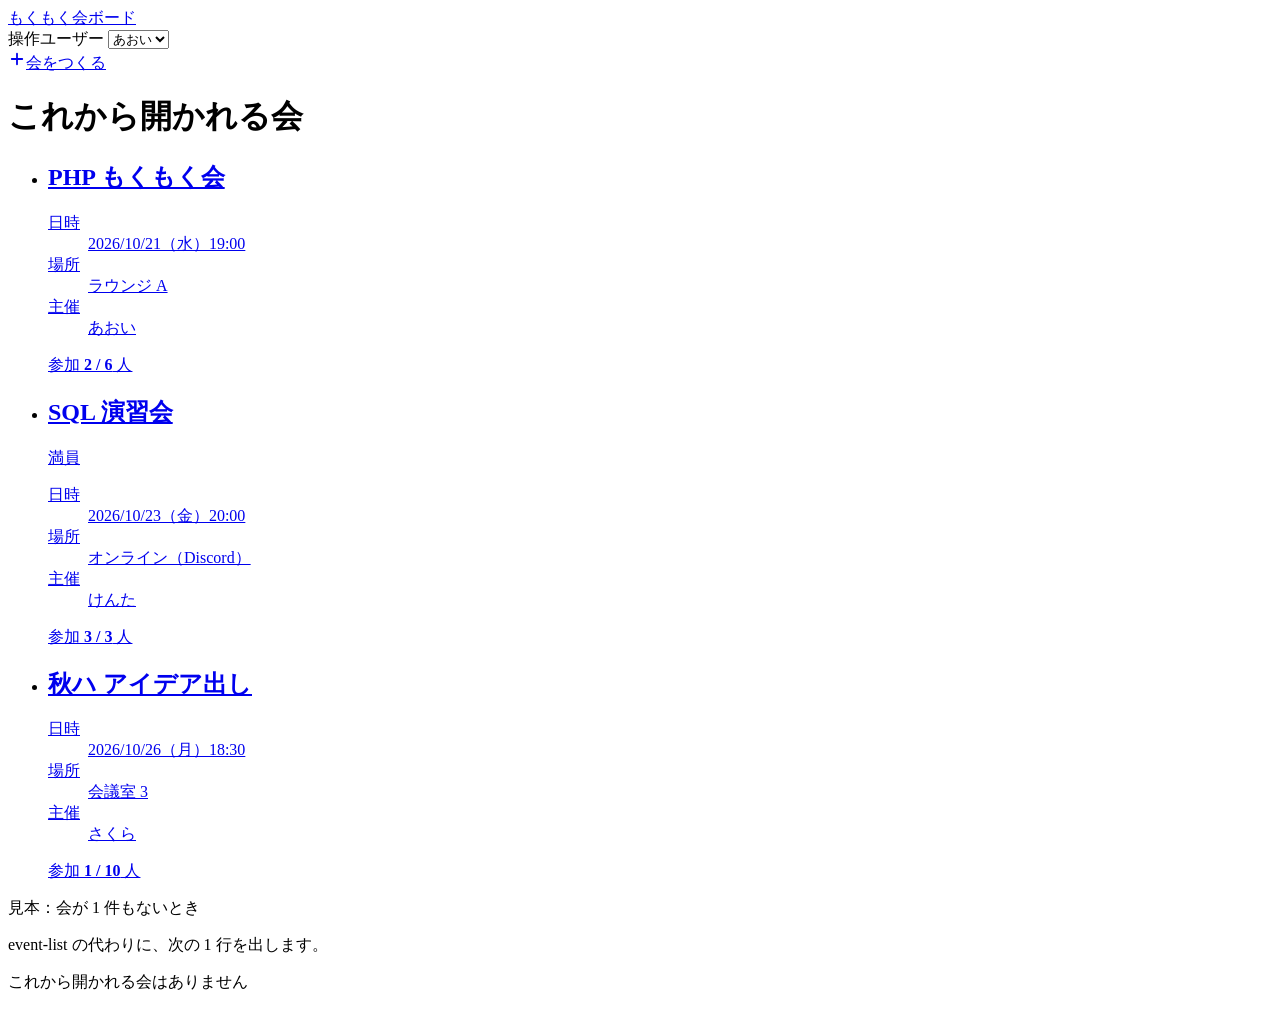
==== docs/mockup/index.html @ dac14f7e "モックアップ（一覧・会をつくる・詳細）と共通 CSS を追加 - src/assets/style.css：全画面の見た目（CSS 変数・BEM 風クラス・スマホ幅対応） - docs/mockup/" ====
<!doctype html>
<html lang="ja">
<head>
<meta charset="utf-8">
<meta name="viewport" content="width=device-width, initial-scale=1">
<title>会の一覧 | もくもく会ボード</title>
<link rel="preconnect" href="https://fonts.googleapis.com">
<link href="https://fonts.googleapis.com/css2?family=Zen+Kaku+Gothic+New:wght@400;500;700&display=swap" rel="stylesheet">
<link rel="stylesheet" href="/assets/style.css">
</head>
<body>
<!-- ここから partials/header.php が出す部分（モックアップではリンク先を mockup 内に変え、select の onchange を外している） -->
<header class="site-header">
  <div class="site-header__inner">
    <a href="index.html" class="site-title">もくもく会ボード</a>
    <div class="site-header__actions">
      <form method="post" class="user-switch">
        <label>操作ユーザー
          <select name="switch_user_id">
            <option value="1" selected>あおい</option>
            <option value="2">けんた</option>
            <option value="3">さくら</option>
            <option value="4">はると</option>
            <option value="5">みお</option>
          </select>
        </label>
        <noscript><button type="submit" class="btn">切替</button></noscript>
      </form>
      <a href="new.html" class="btn btn--primary">
        <svg width="18" height="18" viewBox="0 0 24 24" fill="none" stroke="currentColor" stroke-width="2.4" stroke-linecap="round" aria-hidden="true"><path d="M12 5v14M5 12h14"></path></svg>会をつくる
      </a>
    </div>
  </div>
</header>
<main class="container">
<!-- ここまで header.php -->

<h1 class="page-title">これから開かれる会</h1>

<!-- 開催日時が近い順。日付は見本（実際は db/init.sql が起動日からの相対で入れる）。終わった会（Git 入門ハンズオン）は出さない -->
<ul class="event-list">
  <li>
    <a class="event-card" href="detail.html">
      <div class="event-card__head">
        <h2 class="event-card__title">PHP もくもく会</h2>
      </div>
      <dl class="meta-list">
        <div class="meta-row"><dt>日時</dt><dd>2026/10/21（水）19:00</dd></div>
        <div class="meta-row"><dt>場所</dt><dd>ラウンジ A</dd></div>
        <div class="meta-row"><dt>主催</dt><dd>あおい</dd></div>
      </dl>
      <p class="event-card__count">参加 <strong>2 / 6</strong> 人</p>
    </a>
  </li>
  <li>
    <a class="event-card" href="detail.html">
      <div class="event-card__head">
        <h2 class="event-card__title">SQL 演習会</h2>
        <!-- 参加人数 >= 定員 のときだけ出す -->
        <span class="badge badge--full">満員</span>
      </div>
      <dl class="meta-list">
        <div class="meta-row"><dt>日時</dt><dd>2026/10/23（金）20:00</dd></div>
        <div class="meta-row"><dt>場所</dt><dd>オンライン（Discord）</dd></div>
        <div class="meta-row"><dt>主催</dt><dd>けんた</dd></div>
      </dl>
      <p class="event-card__count">参加 <strong>3 / 3</strong> 人</p>
    </a>
  </li>
  <li>
    <a class="event-card" href="detail.html">
      <div class="event-card__head">
        <h2 class="event-card__title">秋ハ アイデア出し</h2>
      </div>
      <dl class="meta-list">
        <div class="meta-row"><dt>日時</dt><dd>2026/10/26（月）18:30</dd></div>
        <div class="meta-row"><dt>場所</dt><dd>会議室 3</dd></div>
        <div class="meta-row"><dt>主催</dt><dd>さくら</dd></div>
      </dl>
      <p class="event-card__count">参加 <strong>1 / 10</strong> 人</p>
    </a>
  </li>
</ul>

<aside class="mock-note">
  <p class="mock-note__title">見本：会が 1 件もないとき</p>
  <p class="mock-note__text">event-list の代わりに、次の 1 行を出します。</p>
  <p class="empty">これから開かれる会はありません</p>
</aside>

<!-- ここから partials/footer.php -->
</main>
<script src="/assets/main.js"></script>
</body>
</html>
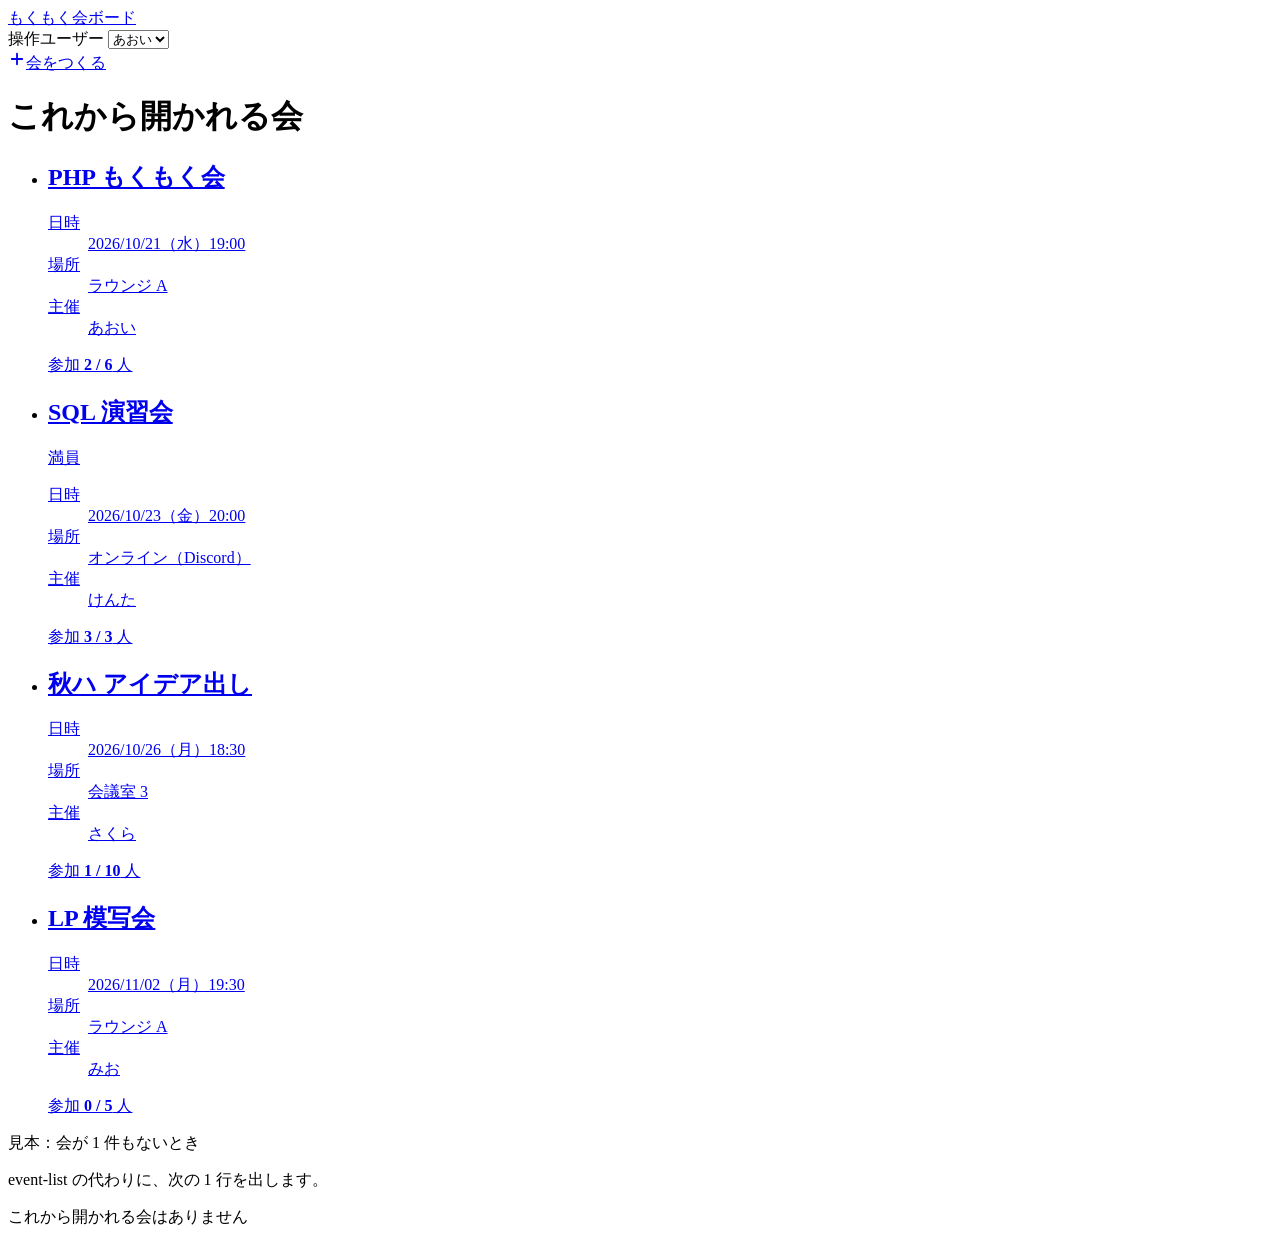
==== commit 2390f85a: "初期データの主催者を参加者から外し、参加者 0 人の会を追加（モックアップ・要件も合わせる） Co-Authored-By: Claude Opus 5.5 <noreply@anthropic.co" ====
--- a/docs/mockup/index.html
+++ b/docs/mockup/index.html
@@ -80,6 +80,19 @@
       <p class="event-card__count">参加 <strong>1 / 10</strong> 人</p>
     </a>
   </li>
+  <li>
+    <a class="event-card" href="detail.html">
+      <div class="event-card__head">
+        <h2 class="event-card__title">LP 模写会</h2>
+      </div>
+      <dl class="meta-list">
+        <div class="meta-row"><dt>日時</dt><dd>2026/11/02（月）19:30</dd></div>
+        <div class="meta-row"><dt>場所</dt><dd>ラウンジ A</dd></div>
+        <div class="meta-row"><dt>主催</dt><dd>みお</dd></div>
+      </dl>
+      <p class="event-card__count">参加 <strong>0 / 5</strong> 人</p>
+    </a>
+  </li>
 </ul>
 
 <aside class="mock-note">
